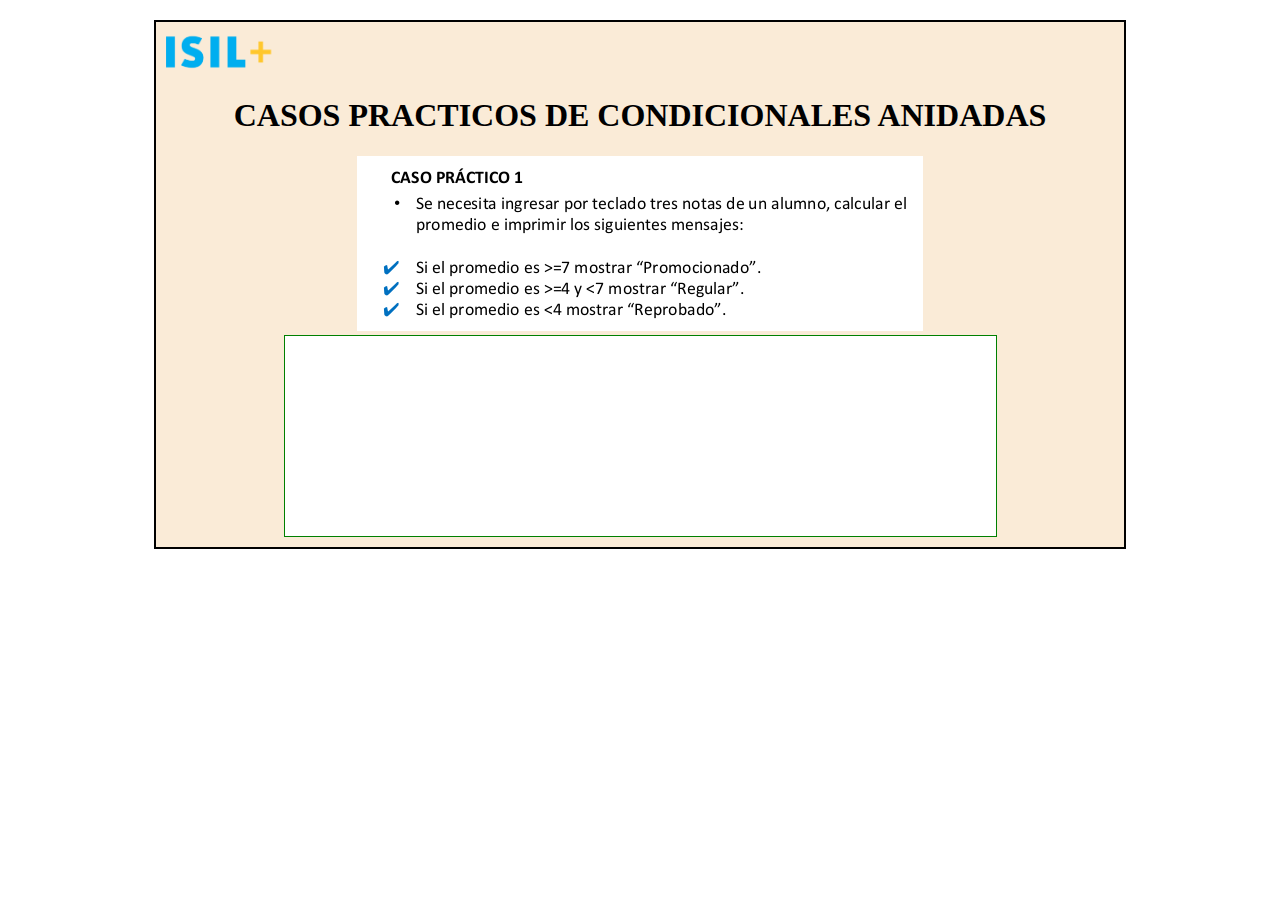
==== index.html @ a4a28684 "actualizacion tarea5" ====
<!DOCTYPE html>
<html lang="en">

<head>
    <meta charset="UTF-8">
    <meta name="viewport" content="width=device-width, initial-scale=1.0">
    <title>Document</title>
    <link rel="stylesheet" href="style.css">
</head>

<body>
    <main>
        <header>
            <img src="logo-amarillo2.png" alt="logo" height="40">
        </header>
        <h1>CASOS PRACTICOS DE CONDICIONALES ANIDADAS</h1>
        <div id="caso">
            <img src="caso1.PNG" alt="caso01">
        </div>
        <div id="solucion">
            <script>
                //Declaracion de variables
                var nota1, nota2, nota3, prom, resultado;

                //Fase de lectura/escritura
                nota1 = parseInt(prompt("Ingrese la nota 1"));
                nota2 = parseInt(prompt("Ingrese la nota 2"));
                nota3 = parseInt(prompt("Ingrese la nota 3"));

                //Fase de procesamiento de datos
                prom = (nota1 + nota2 + nota3) / 3;

                if (prom < 4) {
                    resultado = "REPROBADO";

                } else {
                    if (prom >= 7) {
                        resultado = "PROMOCIONADO";

                    } else {
                        resultado = "REGULAR";

                    }

                }
                2.toFixed
                //Fase de salida
                
                document.write("Nota1: " + nota1 + "<br>");
                document.write("Nota2: " + nota2 + "<br>");
                document.write("Nota3: " + nota3 + "<br>");
                document.write("Promedio: " + prom + "<br>");
                document.write("Resultado: " + resultado + "<br>")
                
            </script>
        </div>
    </main>

</body>

</html>
---- style.css ----
main{
    border:2px solid black;
width:75%;
margin:20px auto ;
background-color: antiquewhite;
padding: 10px;
}
 h1{
text-align: center;
color: black;
 }   
 #caso{text-align: center;}
#solucion{
    height: 200px;
    border: 1px solid green;
    width: 75%;
    margin:auto;
    background-color: white;
    font-size: 30px;
}
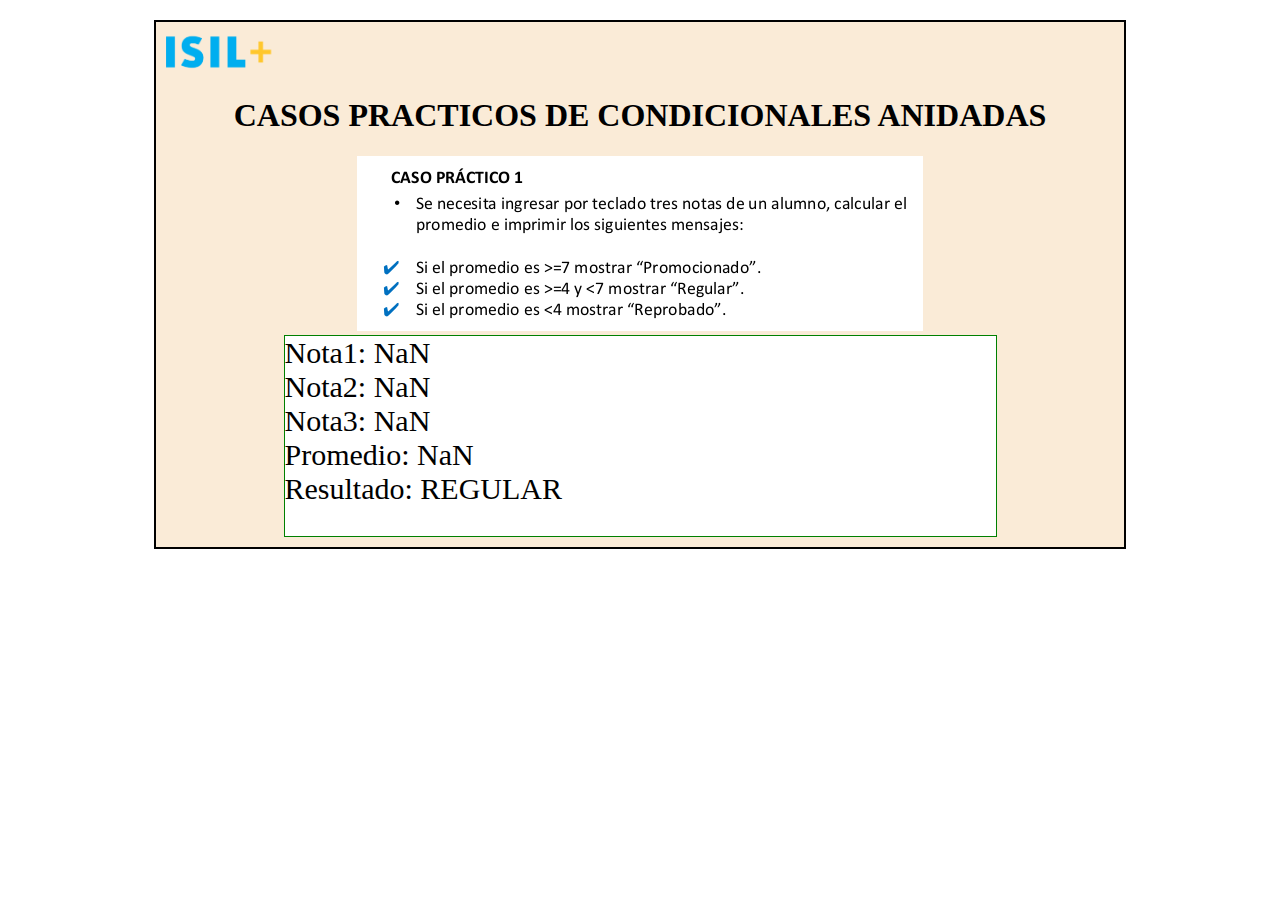
==== commit 1cbc5d5e: "Update index.html" ====
--- a/index.html
+++ b/index.html
@@ -43,7 +43,7 @@
                     }
 
                 }
-                2.toFixed
+                prom.ToFixed=2
                 //Fase de salida
                 
                 document.write("Nota1: " + nota1 + "<br>");
@@ -58,4 +58,4 @@
 
 </body>
 
-</html>+</html>
